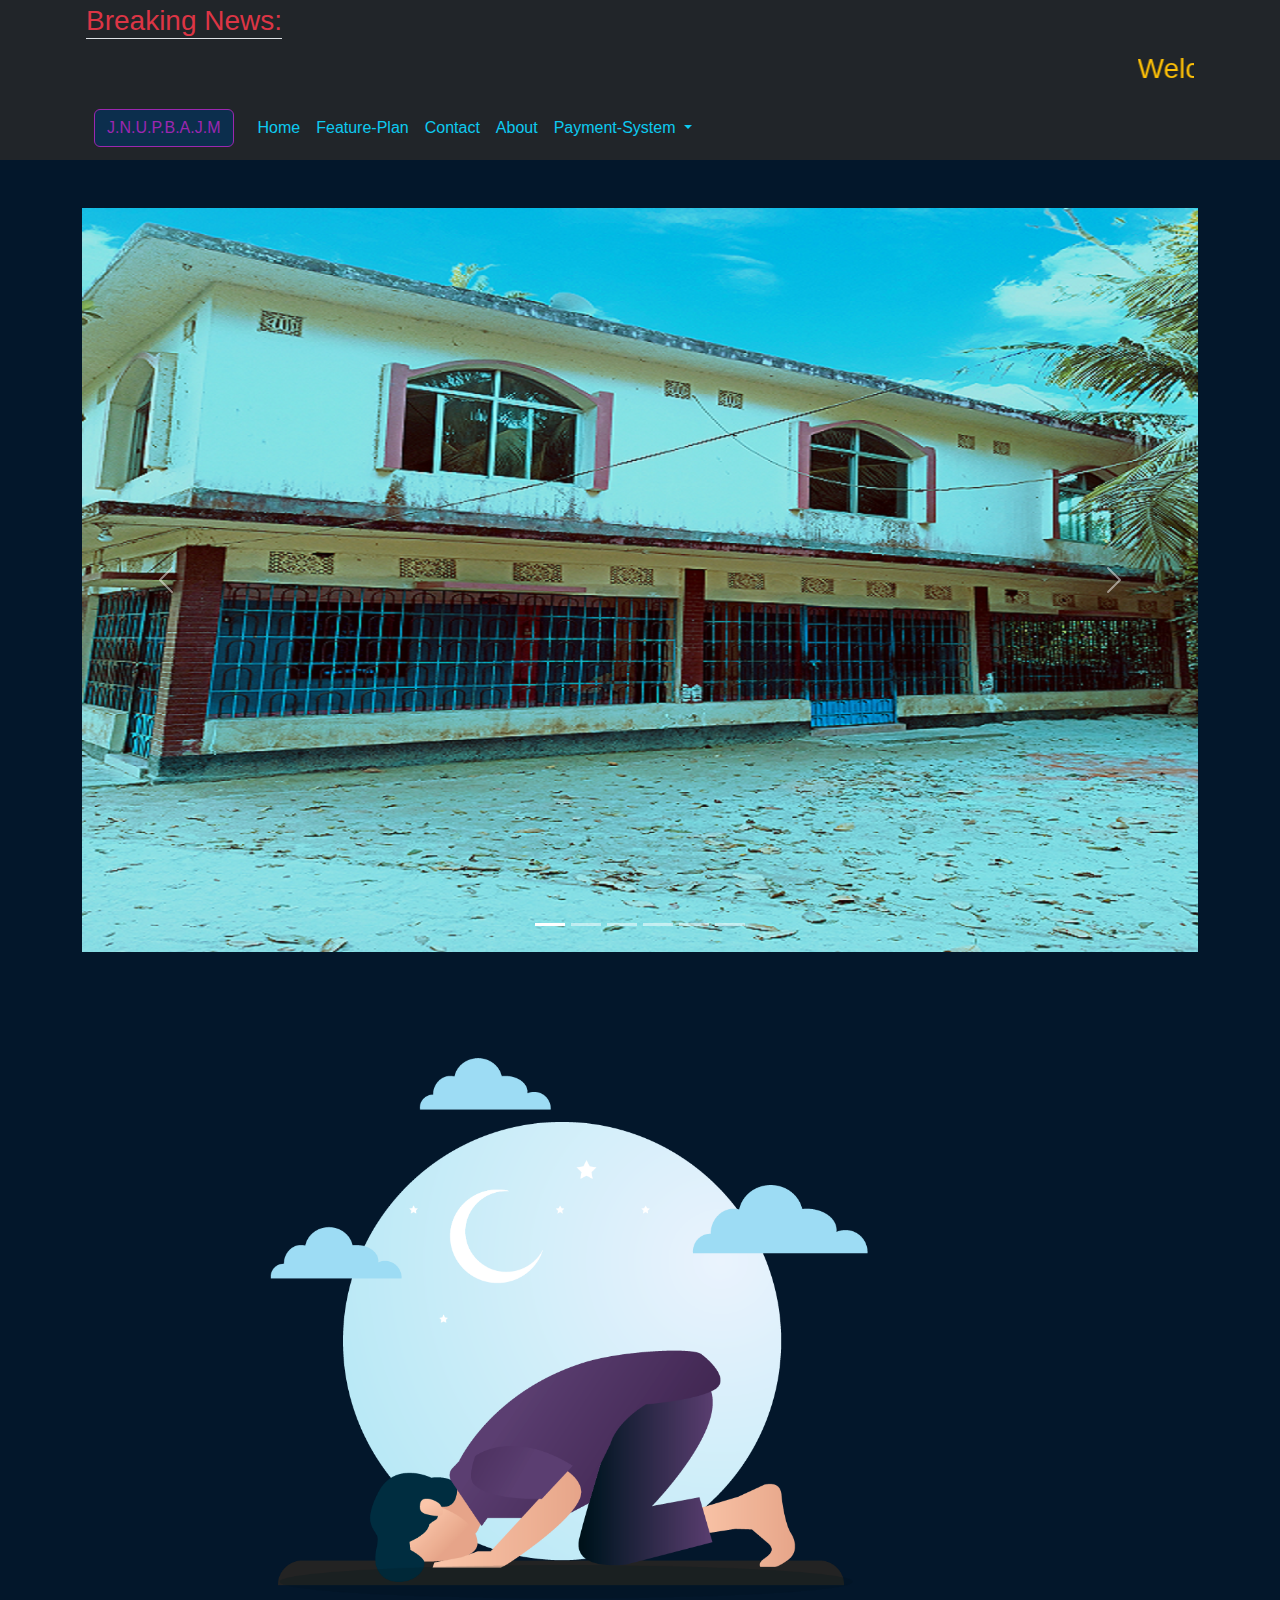
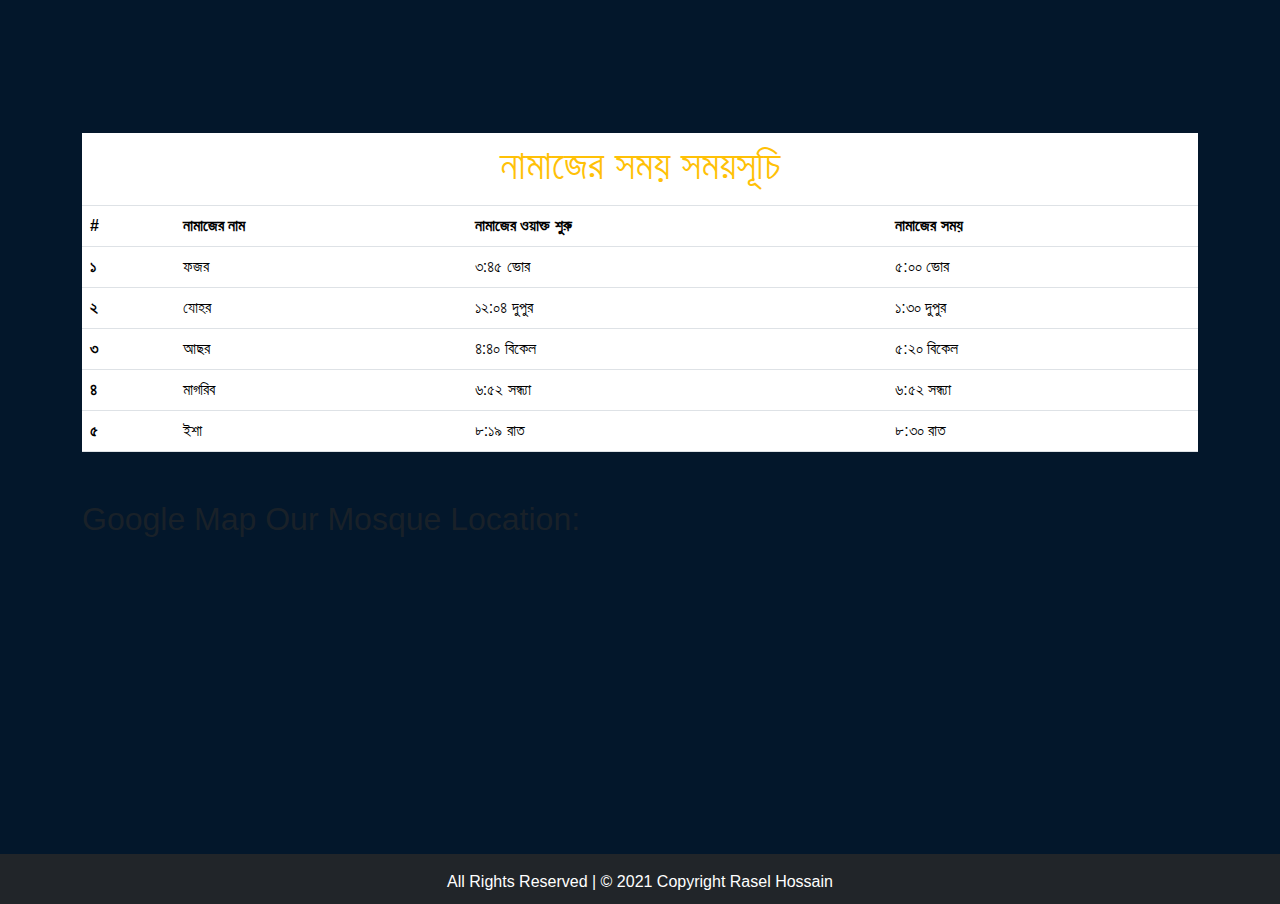
==== index.html @ a4d789e6 "first commit" ====
<!DOCTYPE html>
<html lang="en">

<head>
    <meta charset="UTF-8">
    <meta http-equiv="X-UA-Compatible" content="IE=edge">
    <meta name="viewport" content="width=device-width, initial-scale=1.0">
    <title>Jafar-nagar-masjid</title>
    <link rel="shortcut icon" href="image/mosque-icon.png" type="image/x-icon">
    <!-- bootstarp-css-file -->
    <link href="https://cdn.jsdelivr.net/npm/bootstrap@5.0.2/dist/css/bootstrap.min.css" rel="stylesheet">
    <!-- custom-css-file -->
    <link rel="stylesheet" href="css/style.css">
    <!-- jquery-cdn -->
    <script src="https://code.jquery.com/jquery-3.6.0.min.js"></script>
    <!-- bootstarp-js-file -->
    <script src="https://cdn.jsdelivr.net/npm/@popperjs/core@2.9.2/dist/umd/popper.min.js"></script>
    <script src="https://cdn.jsdelivr.net/npm/bootstrap@5.0.2/dist/js/bootstrap.min.js"></script>
</head>

<body>
    <!-- breaking-news-start -->
    <div class="container-fluid  bg-dark">

        <div class="container">
            <div class="row">
                <div class="breaking-news">
                    <div class="col">
                        <div class="breaking-title float-start bg-dark text-danger position-relative p-1">
                            <h3 class="border-bottom">Breaking News:</h3>
                        </div>
                    </div>
                    <div class="col">
                        <div class="breaking-slide float-start bg-dark p-1">
                            <marquee behavior="" direction=""><h3 class="text-warning">Welcome to our mosque's website</h3></marquee>
                        </div>
                    </div>
                </div>
            </div>
        </div>
    </div>
    <!-- breaking-news-end -->

    <!-- navigation-menu-start -->
    <div class="container-fluid bg-dark">
        <div class="container">
            <nav class="navbar navbar-expand-lg navbar-light bg-dark">
                <div class="container-fluid">
                  <a class="navbar-brand text-primary" href="#"><button type="button" class="btn btn-secondary" data-bs-toggle="tooltip" data-bs-placement="left" title="Jafar Nagar Uttar Para Baitul Aman Jame Mosque">
                    J.N.U.P.B.A.J.M
                  </button></a>
                  <button class="navbar-toggler" type="button" data-bs-toggle="collapse" data-bs-target="#navbarNavDropdown" aria-controls="navbarNavDropdown" aria-expanded="false" aria-label="Toggle navigation">
                    <span class="navbar-toggler-icon"></span>
                  </button>
                  <div class="collapse navbar-collapse" id="navbarNavDropdown">
                    <ul class="navbar-nav">
                      <li class="nav-item">
                        <a class="nav-link active text-info" aria-current="page" href="">Home</a>
                      </li>
                      <li class="nav-item">
                        <a class="nav-link text-info" href="./others-file/future.html">Feature-Plan</a>
                      </li>
                      <li class="nav-item">
                        <a class="nav-link text-info" href="./others-file/contact.html">Contact</a>
                      </li>
                      <li class="nav-item">
                        <a class="nav-link text-info" href="./others-file/about.html">About</a>
                      </li>
                      <li class="nav-item dropdown">
                        <a class="nav-link dropdown-toggle text-info" href="#" id="navbarDropdownMenuLink" role="button" data-bs-toggle="dropdown" aria-expanded="false">
                          Payment-System
                        </a>
                        <ul class="dropdown-menu bg-primary" aria-labelledby="navbarDropdownMenuLink">
                          <li><a class="dropdown-item text-warning" href="./others-file/member.html">Member-Payment</a></li>
                          <li><a class="dropdown-item text-warning" href="./others-file/imam.html">Imam-Payment</a></li>
                          <li><a class="dropdown-item text-warning" href="./others-file/muazzin.html">Muazzin-Payment</a></li>
                        </ul>
                      </li>
                    </ul>
                  </div>
                </div>
              </nav>
        </div>
    </div>
    <!-- navigation-menu-end -->

    <!-- slider-start -->
    <div class="container-fluid">
        <div class="container">
            <div id="carouselExampleCaptions" class="carousel slide mt-5" data-bs-ride="carousel">
                <div class="carousel-indicators">
                  <button type="button" data-bs-target="#carouselExampleCaptions" data-bs-slide-to="0" class="active" aria-current="true" aria-label="Slide 1"></button>
                  <button type="button" data-bs-target="#carouselExampleCaptions" data-bs-slide-to="1" aria-label="Slide 2"></button>
                  <button type="button" data-bs-target="#carouselExampleCaptions" data-bs-slide-to="2" aria-label="Slide 3"></button>
                  <button type="button" data-bs-target="#carouselExampleCaptions" data-bs-slide-to="3" aria-label="Slide 4"></button>
                  <button type="button" data-bs-target="#carouselExampleCaptions" data-bs-slide-to="4" aria-label="Slide 5"></button>
                  <button type="button" data-bs-target="#carouselExampleCaptions" data-bs-slide-to="5" aria-label="Slide 6"></button>
                </div>
                <div class="carousel-inner">
                  <div class="carousel-item active">
                    <img src="image/img-1.png" class="d-block w-100" alt="...">
                    <div class="carousel-caption d-none d-md-block">
                      <h5></h5>
                      <p></p>
                    </div>
                  </div>
                  <div class="carousel-item">
                    <img src="image/img-2.png" class="d-block w-100" alt="...">
                    <div class="carousel-caption d-none d-md-block">
                      <h5></h5>
                      <p></p>
                    </div>
                  </div>
                  <div class="carousel-item">
                    <img src="image/img-3.png" class="d-block w-100" alt="...">
                    <div class="carousel-caption d-none d-md-block">
                      <h5></h5>
                      <p></p>
                    </div>
                  </div>
                  <div class="carousel-item">
                    <img src="image/img-4.png" class="d-block w-100" alt="...">
                    <div class="carousel-caption d-none d-md-block">
                      <h5></h5>
                      <p></p>
                    </div>
                  </div>
                  <div class="carousel-item">
                    <img src="image/img-5.png" class="d-block w-100" alt="...">
                    <div class="carousel-caption d-none d-md-block">
                      <h5></h5>
                      <p></p>
                    </div>
                  </div>
                  <div class="carousel-item">
                    <img src="image/img-6.png" class="d-block w-100" alt="...">
                    <div class="carousel-caption d-none d-md-block">
                      <h5></h5>
                      <p></p>
                    </div>
                  </div>
                </div>
                <button class="carousel-control-prev" type="button" data-bs-target="#carouselExampleCaptions" data-bs-slide="prev">
                  <span class="carousel-control-prev-icon" aria-hidden="true"></span>
                  <span class="visually-hidden">Previous</span>
                </button>
                <button class="carousel-control-next" type="button" data-bs-target="#carouselExampleCaptions" data-bs-slide="next">
                  <span class="carousel-control-next-icon" aria-hidden="true"></span>
                  <span class="visually-hidden">Next</span>
                </button>
              </div>
        </div>
    </div>
    <!-- slider-end -->

    <!-- salat-time-start -->
    <div class="container-fluid">
        <div class="container">
            <div class="salat-img">
                <img src="image/salat.png" class="img-fluid" alt="...">
            </div>
            <table class="table">
                <thead>
                    <tr class="text-center bg-secondary">
                        <th colspan="5"><h1 class="text-warning">নামাজের সময় সময়সূচি</h1></th>
                    </tr>
                  <tr class="bg-primary">
                    <th scope="col">#</th>
                    <th scope="col">নামাজের নাম</th>
                    <th scope="col">নামাজের ওয়াক্ত শুরু</th>
                    <th scope="col">নামাজের সময়</th>
                  </tr>
                </thead>
                <tbody>
                  <tr class="bg-dark text-muted">
                    <th scope="row">১</th>
                    <td>ফজর</td>
                    <td>৩:৪৫ ভোর</td>
                    <td>৫:০০ ভোর</td>
                  </tr>
                  <tr class="bg-dark text-muted">
                    <th scope="row">২</th>
                    <td>যোহর</td>
                    <td>১২:০৪ দুপুর</td>
                    <td>১:৩০ দুপুর</td>
                
                  </tr>
                  <tr class="bg-dark text-muted">
                    <th scope="row">৩</th>
                    <td>আছর</td>
                    <td>৪:৪০ বিকেল</td>
                    <td>৫:২০ বিকেল</td>
                  </tr>

                  <tr class="bg-dark text-muted">
                    <th scope="row">৪</th>
                    <td>মাগরিব</td>
                    <td>৬:৫২ সন্ধ্যা</td>
                    <td>৬:৫২ সন্ধ্যা</td>
                    
                  </tr>
                  <tr class="bg-dark text-muted">
                    <th scope="row">৫</th>
                    <td>ইশা</td>
                    <td>৮:১৯ রাত</td>
                    <td>৮:৩০ রাত</td>
                
                  </tr>
                </tbody>
              </table>
        </div>
    </div>
    <!-- salat-time-end -->

    <!-- google-map-start -->
    <div class="container-fluid">
        <div class="container mt-5">
            <div class="map-title mt-2">
                <h2 class="text-muted">Google Map Our Mosque Location:</h2>
            </div>
            <div class="google-map">
                <iframe src="https://www.google.com/maps/embed?pb=!1m18!1m12!1m3!1d779.3462914827763!2d90.95361929607685!3d23.137754283162455!2m3!1f0!2f0!3f0!3m2!1i1024!2i768!4f13.1!3m3!1m2!1s0x375493813147744b%3A0x3825bd6f4923291!2sJafarnagar%20Uttar%20Para%20Baitul%20Aman%20Jame%20Mosque!5e0!3m2!1sen!2sbd!4v1624467921847!5m2!1sen!2sbd" width="400" height="300" style="border:0;" allowfullscreen="" loading="lazy"></iframe>
            </div>
        </div>
    </div>
    <!-- google-map-end -->
    <!-- footer-start -->
    <div class="container-fluid bg-dark footer-wrapper">
        <div class="container bg-dark">
            <div class="footer">
                <p class=" text-center text-white pt-3">All Rights Reserved | © 2021 Copyright Rasel Hossain</p>
            </div>
        </div>
    </div>
    <!-- footer-end -->
<!-- custom-js-file -->
<script src="js/tooltip.js"></script>
</body>

</html>
---- css/style.css ----
/* taipograpy-start */
*{
    margin:0;
    padding:0;
    outline:0;
    box-sizing: border-box;
}

body{
    font-family: Arial, Helvetica, sans-serif;
    background-color:#03172b;
}

a{
    text-decoration:none;
}

img{
    width:100%;
    height:auto;
}

ul{
    list-style-type: none;
}

/* .container-full{
    width:100%;
}

.container{
    width:1200px;
    margin:0 auto;
} */

/* taipograpy-end */

/* breaking-news-start */
.breaking-title{
    height:3rem;
    z-index: 50;
}

.breaking-slide{
    width:100%;
    height:3rem;
}
/* breaking-news-end */

/* salat-time-start */
.salat-img{
    width:70%;
    height:70%;
    margin-left:5rem;
}

/* salat-time-end */

/* footer-start */
    .footer-wrapper{
        
        height:50px;
    }
/* footer-end */

/* navbar-toggler-start */
.navbar-toggler {
    padding: .25rem .75rem;
    font-size: 1.25rem;
    line-height: 1;
    background-color: #043f79;
    border: 1px solid transparent;
    border-radius: .25rem;
    transition: box-shadow .15s ease-in-out;
}
/* navbar-toggler-end */

/* navigation-btn-start */
.btn-secondary {
    color: #9c27b0;
    background-color: #0c2e4d;
    border-color: #9c27b0;
}

.navbar-light .navbar-toggler {
    color: #4caf50;
    border-color: rgb(206 64 64 / 10%);
}
/* navigation-btn-end */
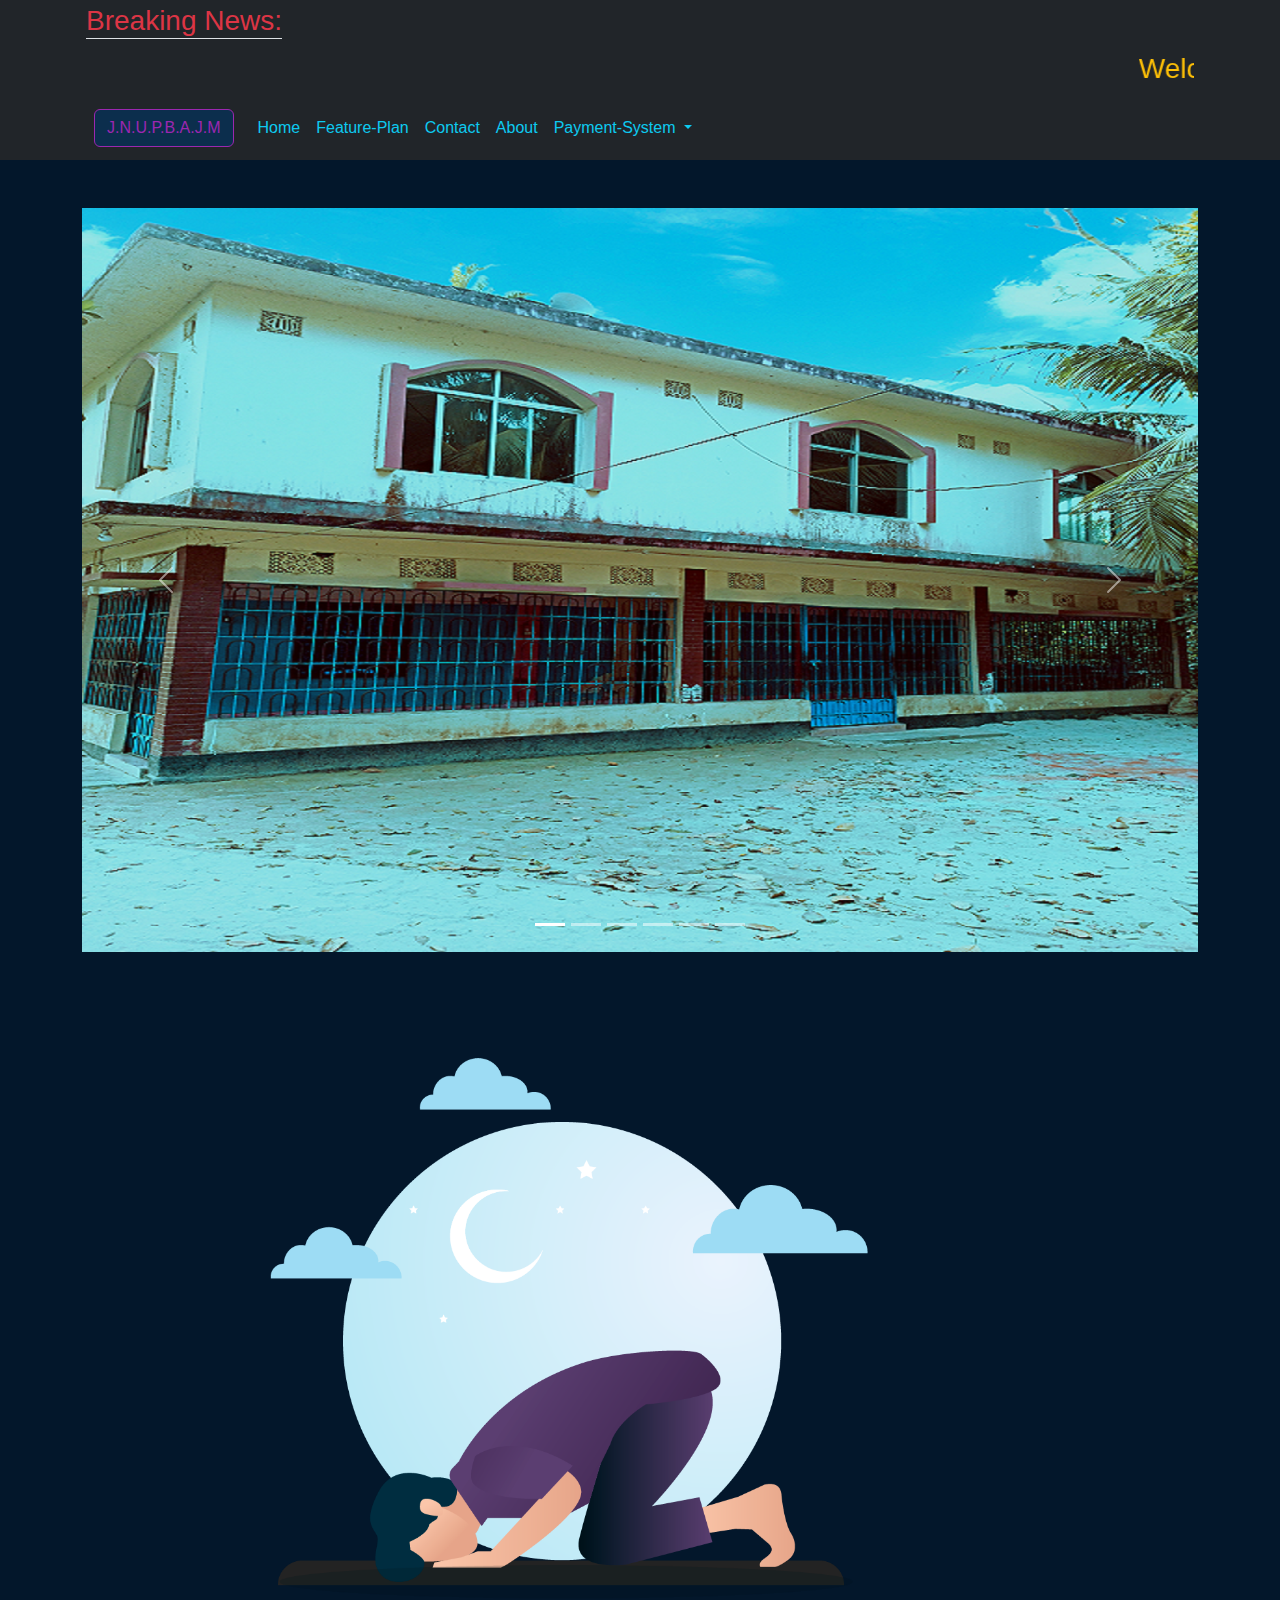
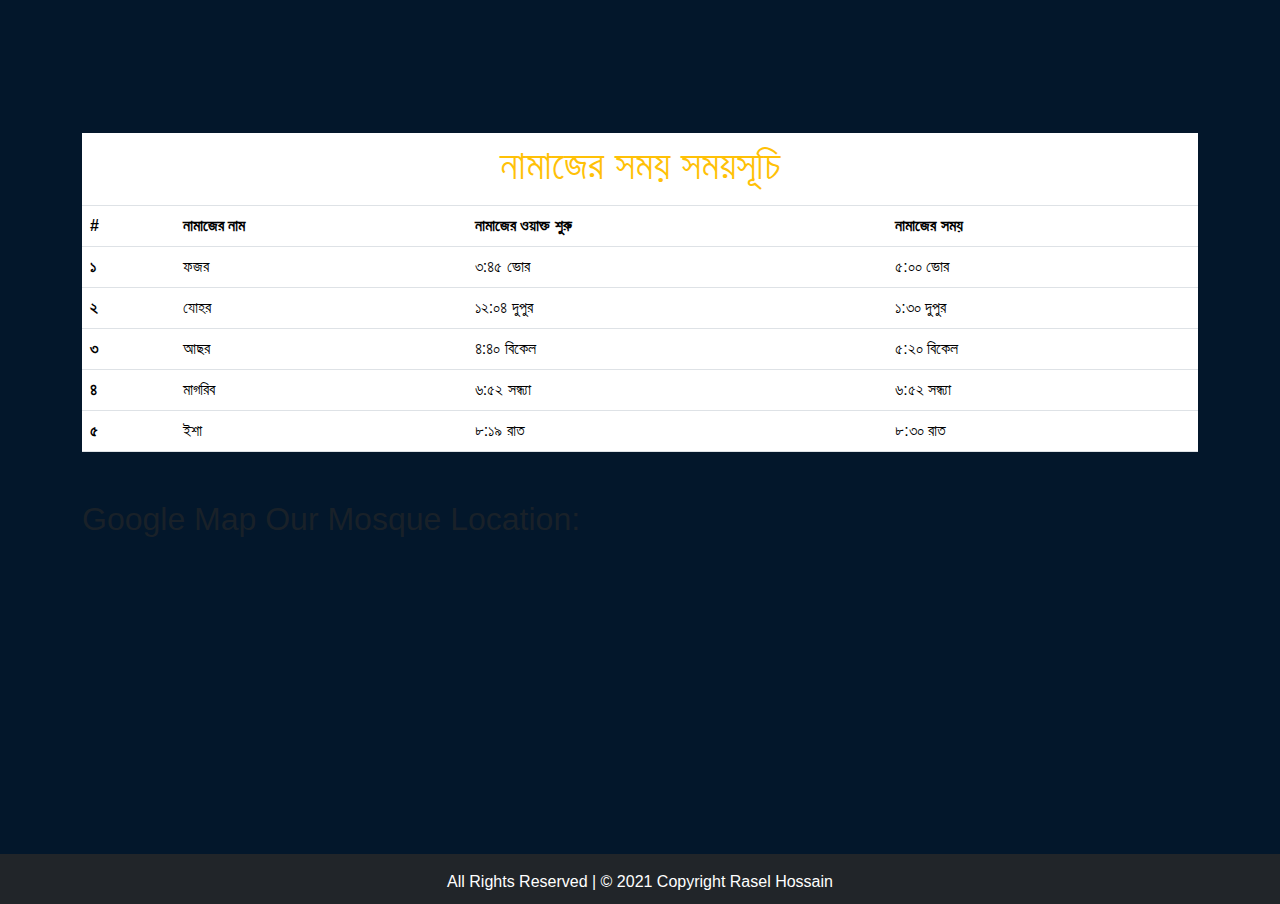
==== commit a900debc: "edit all file" ====
--- a/index.html
+++ b/index.html
@@ -2,239 +2,256 @@
 <html lang="en">
 
 <head>
-    <meta charset="UTF-8">
-    <meta http-equiv="X-UA-Compatible" content="IE=edge">
-    <meta name="viewport" content="width=device-width, initial-scale=1.0">
-    <title>Jafar-nagar-masjid</title>
-    <link rel="shortcut icon" href="image/mosque-icon.png" type="image/x-icon">
-    <!-- bootstarp-css-file -->
-    <link href="https://cdn.jsdelivr.net/npm/bootstrap@5.0.2/dist/css/bootstrap.min.css" rel="stylesheet">
-    <!-- custom-css-file -->
-    <link rel="stylesheet" href="css/style.css">
-    <!-- jquery-cdn -->
-    <script src="https://code.jquery.com/jquery-3.6.0.min.js"></script>
-    <!-- bootstarp-js-file -->
-    <script src="https://cdn.jsdelivr.net/npm/@popperjs/core@2.9.2/dist/umd/popper.min.js"></script>
-    <script src="https://cdn.jsdelivr.net/npm/bootstrap@5.0.2/dist/js/bootstrap.min.js"></script>
+  <meta charset="UTF-8">
+  <meta http-equiv="X-UA-Compatible" content="IE=edge">
+  <meta name="viewport" content="width=device-width, initial-scale=1.0">
+  <title>Jafar-nagar-masjid</title>
+  <link rel="shortcut icon" href="image/mosque-icon.png" type="image/x-icon">
+  <!-- bootstarp-css-file -->
+  <link href="https://cdn.jsdelivr.net/npm/bootstrap@5.0.2/dist/css/bootstrap.min.css" rel="stylesheet">
+  <!-- custom-css-file -->
+  <link rel="stylesheet" href="css/style.css">
+  <!-- jquery-cdn -->
+  <script src="https://code.jquery.com/jquery-3.6.0.min.js"></script>
+  <!-- bootstarp-js-file -->
+  <script src="https://cdn.jsdelivr.net/npm/@popperjs/core@2.9.2/dist/umd/popper.min.js"></script>
+  <script src="https://cdn.jsdelivr.net/npm/bootstrap@5.0.2/dist/js/bootstrap.min.js"></script>
 </head>
 
 <body>
-    <!-- breaking-news-start -->
-    <div class="container-fluid  bg-dark">
-
-        <div class="container">
-            <div class="row">
-                <div class="breaking-news">
-                    <div class="col">
-                        <div class="breaking-title float-start bg-dark text-danger position-relative p-1">
-                            <h3 class="border-bottom">Breaking News:</h3>
-                        </div>
-                    </div>
-                    <div class="col">
-                        <div class="breaking-slide float-start bg-dark p-1">
-                            <marquee behavior="" direction=""><h3 class="text-warning">Welcome to our mosque's website</h3></marquee>
-                        </div>
-                    </div>
-                </div>
-            </div>
-        </div>
-    </div>
-    <!-- breaking-news-end -->
-
-    <!-- navigation-menu-start -->
-    <div class="container-fluid bg-dark">
-        <div class="container">
-            <nav class="navbar navbar-expand-lg navbar-light bg-dark">
-                <div class="container-fluid">
-                  <a class="navbar-brand text-primary" href="#"><button type="button" class="btn btn-secondary" data-bs-toggle="tooltip" data-bs-placement="left" title="Jafar Nagar Uttar Para Baitul Aman Jame Mosque">
-                    J.N.U.P.B.A.J.M
-                  </button></a>
-                  <button class="navbar-toggler" type="button" data-bs-toggle="collapse" data-bs-target="#navbarNavDropdown" aria-controls="navbarNavDropdown" aria-expanded="false" aria-label="Toggle navigation">
-                    <span class="navbar-toggler-icon"></span>
-                  </button>
-                  <div class="collapse navbar-collapse" id="navbarNavDropdown">
-                    <ul class="navbar-nav">
-                      <li class="nav-item">
-                        <a class="nav-link active text-info" aria-current="page" href="">Home</a>
-                      </li>
-                      <li class="nav-item">
-                        <a class="nav-link text-info" href="./others-file/future.html">Feature-Plan</a>
-                      </li>
-                      <li class="nav-item">
-                        <a class="nav-link text-info" href="./others-file/contact.html">Contact</a>
-                      </li>
-                      <li class="nav-item">
-                        <a class="nav-link text-info" href="./others-file/about.html">About</a>
-                      </li>
-                      <li class="nav-item dropdown">
-                        <a class="nav-link dropdown-toggle text-info" href="#" id="navbarDropdownMenuLink" role="button" data-bs-toggle="dropdown" aria-expanded="false">
-                          Payment-System
-                        </a>
-                        <ul class="dropdown-menu bg-primary" aria-labelledby="navbarDropdownMenuLink">
-                          <li><a class="dropdown-item text-warning" href="./others-file/member.html">Member-Payment</a></li>
-                          <li><a class="dropdown-item text-warning" href="./others-file/imam.html">Imam-Payment</a></li>
-                          <li><a class="dropdown-item text-warning" href="./others-file/muazzin.html">Muazzin-Payment</a></li>
-                        </ul>
-                      </li>
-                    </ul>
-                  </div>
-                </div>
-              </nav>
-        </div>
-    </div>
-    <!-- navigation-menu-end -->
-
-    <!-- slider-start -->
-    <div class="container-fluid">
-        <div class="container">
-            <div id="carouselExampleCaptions" class="carousel slide mt-5" data-bs-ride="carousel">
-                <div class="carousel-indicators">
-                  <button type="button" data-bs-target="#carouselExampleCaptions" data-bs-slide-to="0" class="active" aria-current="true" aria-label="Slide 1"></button>
-                  <button type="button" data-bs-target="#carouselExampleCaptions" data-bs-slide-to="1" aria-label="Slide 2"></button>
-                  <button type="button" data-bs-target="#carouselExampleCaptions" data-bs-slide-to="2" aria-label="Slide 3"></button>
-                  <button type="button" data-bs-target="#carouselExampleCaptions" data-bs-slide-to="3" aria-label="Slide 4"></button>
-                  <button type="button" data-bs-target="#carouselExampleCaptions" data-bs-slide-to="4" aria-label="Slide 5"></button>
-                  <button type="button" data-bs-target="#carouselExampleCaptions" data-bs-slide-to="5" aria-label="Slide 6"></button>
-                </div>
-                <div class="carousel-inner">
-                  <div class="carousel-item active">
-                    <img src="image/img-1.png" class="d-block w-100" alt="...">
-                    <div class="carousel-caption d-none d-md-block">
-                      <h5></h5>
-                      <p></p>
-                    </div>
-                  </div>
-                  <div class="carousel-item">
-                    <img src="image/img-2.png" class="d-block w-100" alt="...">
-                    <div class="carousel-caption d-none d-md-block">
-                      <h5></h5>
-                      <p></p>
-                    </div>
-                  </div>
-                  <div class="carousel-item">
-                    <img src="image/img-3.png" class="d-block w-100" alt="...">
-                    <div class="carousel-caption d-none d-md-block">
-                      <h5></h5>
-                      <p></p>
-                    </div>
-                  </div>
-                  <div class="carousel-item">
-                    <img src="image/img-4.png" class="d-block w-100" alt="...">
-                    <div class="carousel-caption d-none d-md-block">
-                      <h5></h5>
-                      <p></p>
-                    </div>
-                  </div>
-                  <div class="carousel-item">
-                    <img src="image/img-5.png" class="d-block w-100" alt="...">
-                    <div class="carousel-caption d-none d-md-block">
-                      <h5></h5>
-                      <p></p>
-                    </div>
-                  </div>
-                  <div class="carousel-item">
-                    <img src="image/img-6.png" class="d-block w-100" alt="...">
-                    <div class="carousel-caption d-none d-md-block">
-                      <h5></h5>
-                      <p></p>
-                    </div>
-                  </div>
-                </div>
-                <button class="carousel-control-prev" type="button" data-bs-target="#carouselExampleCaptions" data-bs-slide="prev">
-                  <span class="carousel-control-prev-icon" aria-hidden="true"></span>
-                  <span class="visually-hidden">Previous</span>
-                </button>
-                <button class="carousel-control-next" type="button" data-bs-target="#carouselExampleCaptions" data-bs-slide="next">
-                  <span class="carousel-control-next-icon" aria-hidden="true"></span>
-                  <span class="visually-hidden">Next</span>
-                </button>
-              </div>
-        </div>
-    </div>
-    <!-- slider-end -->
-
-    <!-- salat-time-start -->
-    <div class="container-fluid">
-        <div class="container">
-            <div class="salat-img">
-                <img src="image/salat.png" class="img-fluid" alt="...">
-            </div>
-            <table class="table">
-                <thead>
-                    <tr class="text-center bg-secondary">
-                        <th colspan="5"><h1 class="text-warning">নামাজের সময় সময়সূচি</h1></th>
-                    </tr>
-                  <tr class="bg-primary">
-                    <th scope="col">#</th>
-                    <th scope="col">নামাজের নাম</th>
-                    <th scope="col">নামাজের ওয়াক্ত শুরু</th>
-                    <th scope="col">নামাজের সময়</th>
-                  </tr>
-                </thead>
-                <tbody>
-                  <tr class="bg-dark text-muted">
-                    <th scope="row">১</th>
-                    <td>ফজর</td>
-                    <td>৩:৪৫ ভোর</td>
-                    <td>৫:০০ ভোর</td>
-                  </tr>
-                  <tr class="bg-dark text-muted">
-                    <th scope="row">২</th>
-                    <td>যোহর</td>
-                    <td>১২:০৪ দুপুর</td>
-                    <td>১:৩০ দুপুর</td>
-                
-                  </tr>
-                  <tr class="bg-dark text-muted">
-                    <th scope="row">৩</th>
-                    <td>আছর</td>
-                    <td>৪:৪০ বিকেল</td>
-                    <td>৫:২০ বিকেল</td>
-                  </tr>
-
-                  <tr class="bg-dark text-muted">
-                    <th scope="row">৪</th>
-                    <td>মাগরিব</td>
-                    <td>৬:৫২ সন্ধ্যা</td>
-                    <td>৬:৫২ সন্ধ্যা</td>
-                    
-                  </tr>
-                  <tr class="bg-dark text-muted">
-                    <th scope="row">৫</th>
-                    <td>ইশা</td>
-                    <td>৮:১৯ রাত</td>
-                    <td>৮:৩০ রাত</td>
-                
-                  </tr>
-                </tbody>
-              </table>
-        </div>
-    </div>
-    <!-- salat-time-end -->
-
-    <!-- google-map-start -->
-    <div class="container-fluid">
-        <div class="container mt-5">
-            <div class="map-title mt-2">
-                <h2 class="text-muted">Google Map Our Mosque Location:</h2>
-            </div>
-            <div class="google-map">
-                <iframe src="https://www.google.com/maps/embed?pb=!1m18!1m12!1m3!1d779.3462914827763!2d90.95361929607685!3d23.137754283162455!2m3!1f0!2f0!3f0!3m2!1i1024!2i768!4f13.1!3m3!1m2!1s0x375493813147744b%3A0x3825bd6f4923291!2sJafarnagar%20Uttar%20Para%20Baitul%20Aman%20Jame%20Mosque!5e0!3m2!1sen!2sbd!4v1624467921847!5m2!1sen!2sbd" width="400" height="300" style="border:0;" allowfullscreen="" loading="lazy"></iframe>
-            </div>
-        </div>
-    </div>
-    <!-- google-map-end -->
-    <!-- footer-start -->
-    <div class="container-fluid bg-dark footer-wrapper">
-        <div class="container bg-dark">
-            <div class="footer">
-                <p class=" text-center text-white pt-3">All Rights Reserved | © 2021 Copyright Rasel Hossain</p>
-            </div>
-        </div>
-    </div>
-    <!-- footer-end -->
-<!-- custom-js-file -->
-<script src="js/tooltip.js"></script>
+  <!-- breaking-news-start -->
+  <div class="container-fluid  bg-dark">
+
+    <div class="container">
+      <div class="row">
+        <div class="breaking-news">
+          <div class="col">
+            <div class="breaking-title float-start bg-dark text-danger position-relative p-1">
+              <h3 class="border-bottom">Breaking News:</h3>
+            </div>
+          </div>
+          <div class="col">
+            <div class="breaking-slide float-start bg-dark p-1">
+              <marquee behavior="" direction="">
+                <h3 class="text-warning">Welcome to our mosque's website</h3>
+              </marquee>
+            </div>
+          </div>
+        </div>
+      </div>
+    </div>
+  </div>
+  <!-- breaking-news-end -->
+
+  <!-- navigation-menu-start -->
+  <div class="container-fluid bg-dark">
+    <div class="container">
+      <nav class="navbar navbar-expand-lg navbar-light bg-dark">
+        <div class="container-fluid">
+          <a class="navbar-brand text-primary" href="#"><button type="button" class="btn btn-secondary"
+              data-bs-toggle="tooltip" data-bs-placement="left" title="Jafar Nagar Uttar Para Baitul Aman Jame Mosque">
+              J.N.U.P.B.A.J.M
+            </button></a>
+          <button class="navbar-toggler" type="button" data-bs-toggle="collapse" data-bs-target="#navbarNavDropdown"
+            aria-controls="navbarNavDropdown" aria-expanded="false" aria-label="Toggle navigation">
+            <span class="navbar-toggler-icon"></span>
+          </button>
+          <div class="collapse navbar-collapse" id="navbarNavDropdown">
+            <ul class="navbar-nav">
+              <li class="nav-item">
+                <a class="nav-link active text-info" aria-current="page" href="">Home</a>
+              </li>
+              <li class="nav-item">
+                <a class="nav-link text-info" href="./others-file/future.html">Feature-Plan</a>
+              </li>
+              <li class="nav-item">
+                <a class="nav-link text-info" href="./others-file/contact.html">Contact</a>
+              </li>
+              <li class="nav-item">
+                <a class="nav-link text-info" href="./others-file/about.html">About</a>
+              </li>
+              <li class="nav-item dropdown">
+                <a class="nav-link dropdown-toggle text-info" href="#" id="navbarDropdownMenuLink" role="button"
+                  data-bs-toggle="dropdown" aria-expanded="false">
+                  Payment-System
+                </a>
+                <ul class="dropdown-menu bg-primary" aria-labelledby="navbarDropdownMenuLink">
+                  <li><a class="dropdown-item text-warning" href="./others-file/member.html">Member-Payment</a></li>
+                  <li><a class="dropdown-item text-warning" href="./others-file/imam.html">Imam-Payment</a></li>
+                  <li><a class="dropdown-item text-warning" href="./others-file/muazzin.html">Muazzin-Payment</a></li>
+                </ul>
+              </li>
+            </ul>
+          </div>
+        </div>
+      </nav>
+    </div>
+  </div>
+  <!-- navigation-menu-end -->
+
+  <!-- slider-start -->
+  <div class="container-fluid">
+    <div class="container">
+      <div id="carouselExampleCaptions" class="carousel slide mt-5" data-bs-ride="carousel">
+        <div class="carousel-indicators">
+          <button type="button" data-bs-target="#carouselExampleCaptions" data-bs-slide-to="0" class="active"
+            aria-current="true" aria-label="Slide 1"></button>
+          <button type="button" data-bs-target="#carouselExampleCaptions" data-bs-slide-to="1"
+            aria-label="Slide 2"></button>
+          <button type="button" data-bs-target="#carouselExampleCaptions" data-bs-slide-to="2"
+            aria-label="Slide 3"></button>
+          <button type="button" data-bs-target="#carouselExampleCaptions" data-bs-slide-to="3"
+            aria-label="Slide 4"></button>
+          <button type="button" data-bs-target="#carouselExampleCaptions" data-bs-slide-to="4"
+            aria-label="Slide 5"></button>
+          <button type="button" data-bs-target="#carouselExampleCaptions" data-bs-slide-to="5"
+            aria-label="Slide 6"></button>
+        </div>
+        <div class="carousel-inner">
+          <div class="carousel-item active">
+            <img src="image/img-1.png" class="d-block w-100" alt="...">
+            <div class="carousel-caption d-none d-md-block">
+              <h5></h5>
+              <p></p>
+            </div>
+          </div>
+          <div class="carousel-item">
+            <img src="image/img-2.png" class="d-block w-100" alt="...">
+            <div class="carousel-caption d-none d-md-block">
+              <h5></h5>
+              <p></p>
+            </div>
+          </div>
+          <div class="carousel-item">
+            <img src="image/img-3.png" class="d-block w-100" alt="...">
+            <div class="carousel-caption d-none d-md-block">
+              <h5></h5>
+              <p></p>
+            </div>
+          </div>
+          <div class="carousel-item">
+            <img src="image/img-4.png" class="d-block w-100" alt="...">
+            <div class="carousel-caption d-none d-md-block">
+              <h5></h5>
+              <p></p>
+            </div>
+          </div>
+          <div class="carousel-item">
+            <img src="image/img-5.png" class="d-block w-100" alt="...">
+            <div class="carousel-caption d-none d-md-block">
+              <h5></h5>
+              <p></p>
+            </div>
+          </div>
+          <div class="carousel-item">
+            <img src="image/img-6.png" class="d-block w-100" alt="...">
+            <div class="carousel-caption d-none d-md-block">
+              <h5></h5>
+              <p></p>
+            </div>
+          </div>
+        </div>
+        <button class="carousel-control-prev" type="button" data-bs-target="#carouselExampleCaptions"
+          data-bs-slide="prev">
+          <span class="carousel-control-prev-icon" aria-hidden="true"></span>
+          <span class="visually-hidden">Previous</span>
+        </button>
+        <button class="carousel-control-next" type="button" data-bs-target="#carouselExampleCaptions"
+          data-bs-slide="next">
+          <span class="carousel-control-next-icon" aria-hidden="true"></span>
+          <span class="visually-hidden">Next</span>
+        </button>
+      </div>
+    </div>
+  </div>
+  <!-- slider-end -->
+
+  <!-- salat-time-start -->
+  <div class="container-fluid">
+    <div class="container">
+      <div class="salat-img">
+        <img src="image/salat.png" class="img-fluid" alt="...">
+      </div>
+      <table class="table">
+        <thead>
+          <tr class="text-center bg-secondary">
+            <th colspan="5">
+              <h1 class="text-warning">নামাজের সময় সময়সূচি</h1>
+            </th>
+          </tr>
+          <tr class="bg-primary">
+            <th scope="col">#</th>
+            <th scope="col">নামাজের নাম</th>
+            <th scope="col">নামাজের ওয়াক্ত শুরু</th>
+            <th scope="col">নামাজের সময়</th>
+          </tr>
+        </thead>
+        <tbody>
+          <tr class="bg-dark text-muted">
+            <th scope="row">১</th>
+            <td>ফজর</td>
+            <td>৩:৪৫ ভোর</td>
+            <td>৫:০০ ভোর</td>
+          </tr>
+          <tr class="bg-dark text-muted">
+            <th scope="row">২</th>
+            <td>যোহর</td>
+            <td>১২:০৪ দুপুর</td>
+            <td>১:৩০ দুপুর</td>
+
+          </tr>
+          <tr class="bg-dark text-muted">
+            <th scope="row">৩</th>
+            <td>আছর</td>
+            <td>৪:৪০ বিকেল</td>
+            <td>৫:২০ বিকেল</td>
+          </tr>
+
+          <tr class="bg-dark text-muted">
+            <th scope="row">৪</th>
+            <td>মাগরিব</td>
+            <td>৬:৫২ সন্ধ্যা</td>
+            <td>৬:৫২ সন্ধ্যা</td>
+
+          </tr>
+          <tr class="bg-dark text-muted">
+            <th scope="row">৫</th>
+            <td>ইশা</td>
+            <td>৮:১৯ রাত</td>
+            <td>৮:৩০ রাত</td>
+
+          </tr>
+        </tbody>
+      </table>
+    </div>
+  </div>
+  <!-- salat-time-end -->
+
+  <!-- google-map-start -->
+  <div class="container-fluid">
+    <div class="container mt-5">
+      <div class="map-title mt-2">
+        <h2 class="text-muted">Google Map Our Mosque Location:</h2>
+      </div>
+      <div class="google-map">
+        <iframe
+          src="https://www.google.com/maps/embed?pb=!1m18!1m12!1m3!1d779.3462914827763!2d90.95361929607685!3d23.137754283162455!2m3!1f0!2f0!3f0!3m2!1i1024!2i768!4f13.1!3m3!1m2!1s0x375493813147744b%3A0x3825bd6f4923291!2sJafarnagar%20Uttar%20Para%20Baitul%20Aman%20Jame%20Mosque!5e0!3m2!1sen!2sbd!4v1624467921847!5m2!1sen!2sbd"
+          width="350" height="300" style="border:0;" allowfullscreen="" loading="lazy"></iframe>
+      </div>
+    </div>
+  </div>
+  <!-- google-map-end -->
+  <!-- footer-start -->
+  <div class="container-fluid bg-dark footer-wrapper">
+    <div class="container bg-dark">
+      <div class="footer">
+        <p class=" text-center text-white pt-3">All Rights Reserved | © 2021 Copyright Rasel Hossain</p>
+      </div>
+    </div>
+  </div>
+  <!-- footer-end -->
+  <!-- custom-js-file -->
+  <script src="js/tooltip.js"></script>
 </body>
 
 </html>